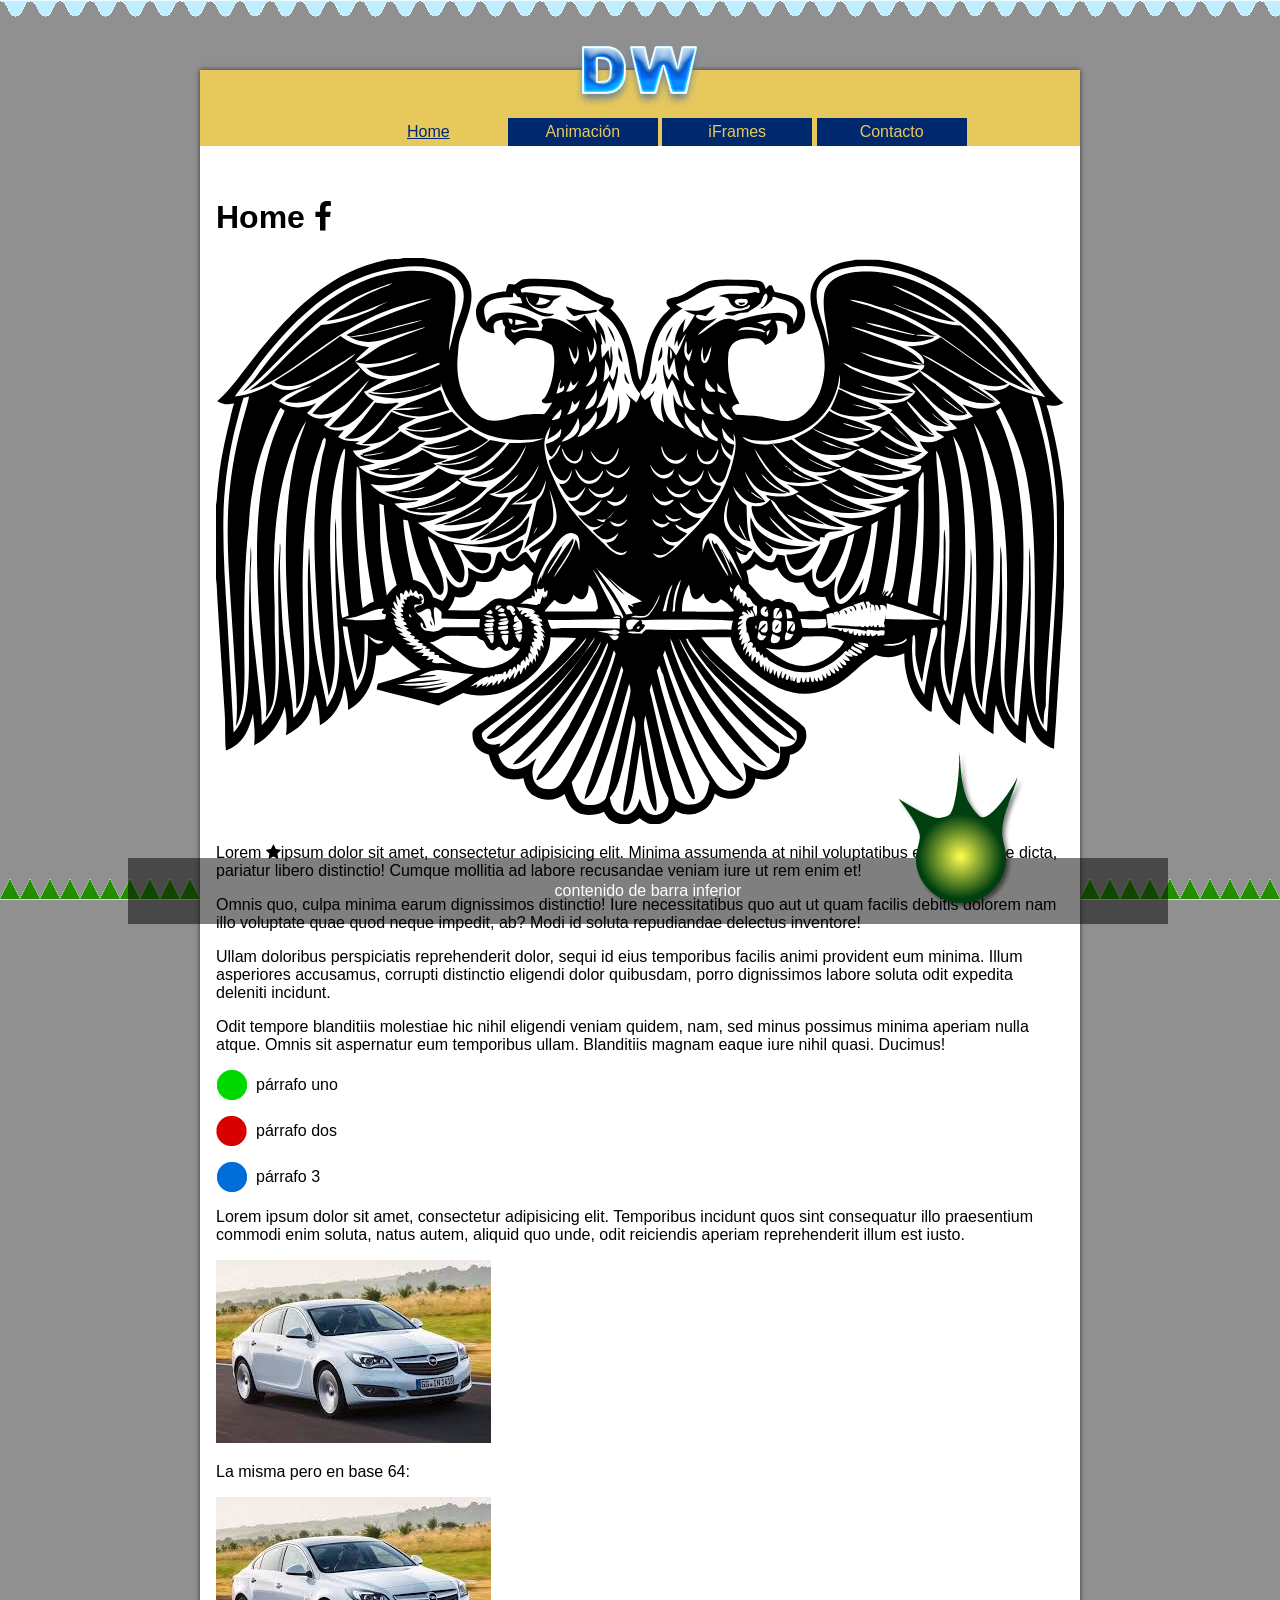
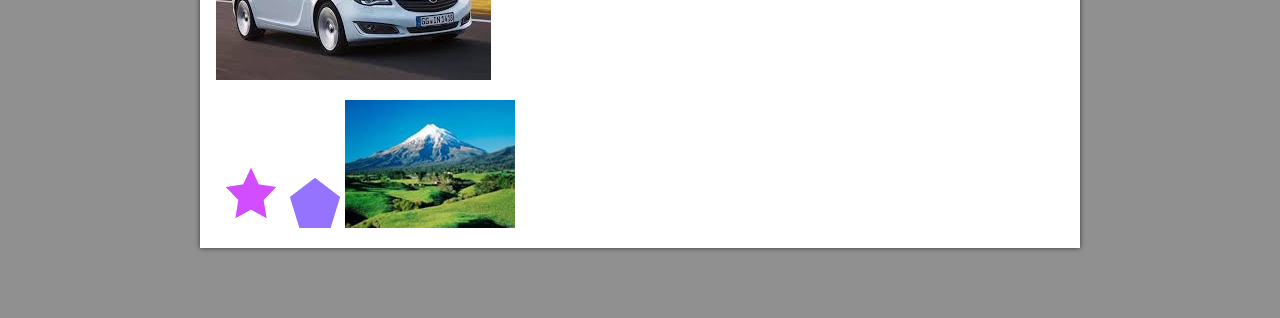
==== index.html @ fc93b097 "Add files via upload" ====
<!doctype html>
<html lang="es">
<head>
<meta charset="utf-8">
<title>aquí título</title>
    <meta name="description" content="aqu&iacute; descripci&oacute;n">
<meta name="keywords" content="aquí kw">

    
<link rel="shortcut icon" href="img/favicon.ico" type="image/x-icon">
<link rel="icon" href="img/favicon.ico" type="image/x-icon">
    
<style type="text/css">
.semaforo {
    background-image: url(img/semaforo.gif);
    background-repeat: no-repeat;
    line-height: 30px;
    padding-left: 40px;
}
    .verde{
        background-position: 0 -30px;
    }
    .rojo{
        background-position: 0 0;
    }
    .azul{
        background-position: 0 -60px;
    }
    
    
    .sprite {
    background-image: url("img/spritesheet.png");
    background-repeat: no-repeat;
    display: inline-block;
}

.sprite-estrella {
    width: 70px;
    height: 70px;
    background-position: -5px -5px;
}

.sprite-fondoCaja {
    width: 275px;
    height: 183px;
    background-position: -5px -85px;
}

.sprite-fuji {
    width: 170px;
    height: 128px;
    background-position: -290px -5px;
}

.sprite-poli {
    width: 50px;
    height: 50px;
    background-position: -85px -5px;
}

</style>
<link href="css/base.css" rel="stylesheet" type="text/css">
<link href="css/font-awesome.min.css" rel="stylesheet" type="text/css">
</head>

<body id="phome">
    <div id="contenedor">
        <div id="header">
            <div id="logo"></div>
            <nav>
                <ul>
                    <li><a id="lhome" href="index.html">Home</a></li>
                    <li><a id="lanim" href="animacion.html">Animación</a></li>
                    <li><a id="liframes" href="iframes.html">iFrames</a></li>
                    <li><a id="lcontacto" href="contacto.html">Contacto</a></li>
                </ul>
            </nav>
        </div>
        <div id="contenido">
          <div id="texto">
                <h1>Home <i class="fa fa-facebook"></i></h1>
                <p><img src="img/aguila.svg" alt=""/></p>
                <p>Lorem <span class="fa fa-star"></span>ipsum dolor sit amet, consectetur adipisicing elit. Minima assumenda at nihil voluptatibus eius molestiae dicta, pariatur libero distinctio! Cumque mollitia ad labore recusandae veniam iure ut rem enim et!</p>
                <p>Omnis quo, culpa minima earum dignissimos distinctio! Iure necessitatibus quo aut ut quam facilis debitis dolorem nam illo voluptate quae quod neque impedit, ab? Modi id soluta repudiandae delectus inventore!</p>
            <p>Ullam doloribus perspiciatis reprehenderit dolor, sequi id eius temporibus facilis animi provident eum minima. Illum asperiores accusamus, corrupti distinctio eligendi dolor quibusdam, porro dignissimos labore soluta odit expedita deleniti incidunt.</p>
              <p>Odit tempore blanditiis molestiae hic nihil eligendi veniam quidem, nam, sed minus possimus minima aperiam nulla atque. Omnis sit aspernatur eum temporibus ullam. Blanditiis magnam eaque iure nihil quasi. Ducimus!</p>
                <p class="semaforo verde">párrafo uno</p>
                <p class="semaforo rojo">párrafo dos</p>
          <p class="semaforo azul">párrafo 3</p>
            <p>Lorem ipsum dolor sit amet, consectetur adipisicing elit. Temporibus incidunt quos sint consequatur illo praesentium commodi enim soluta, natus autem, aliquid quo unde, odit reiciendis aperiam reprehenderit illum est iusto.</p>
            <p><img src="img/fondoCaja.jpg" width="275" height="183" alt=""/></p>
            <p>La misma pero en base 64:</p>
              <p><img alt="" src="[data-uri]" /></p>
              
              <div class="sprite sprite-estrella"></div>
              <div class="sprite sprite-poli"></div>
              <div class="sprite sprite-fuji"></div>
            </div>
        </div>
    </div>
    
    
    <div id="barraInf">
        <p>contenido de barra inferior</p>
    </div>
    <div id="mascota"></div>
</body>
</html>
---- css/base.css ----
@charset "utf-8";
html {
    background-color: #909090;
    font-family: Gotham, "Helvetica Neue", Helvetica, Arial, sans-serif;
    background-image: url("../img/ondas.gif") , url("../img/picos.gif");
    background-position: left top, left bottom;
    background-attachment: fixed;
    background-repeat: repeat-x;
}
#contenedor {
    width: 880px;
    background-color: #ffffff;
    margin: 70px auto;
    box-shadow: 0 0 5px 0 #000000a3;
}
#header {position: relative;}
#logo   {
    background-image: url(../img/logo.png);
    width: 129px;
    height: 62px;
    position: absolute;
    left: 375px;
    top: -25px;
}
#header ul {
    list-style-type: none;
    text-align: center;
    background-color: #E7C85C;
    padding-top: 3em;
}
#header ul li {
    background-color: #4A88F5;
    width: 150px;
    display: inline-block;
}
#header ul li a {
    text-decoration: none;
    color: #E7C85C;
    background-color: #00286E;
    padding: 5px 0;
    display: block;
    transition: all 400ms ease;
}
    
    #header ul li a:hover, #phome #lhome, #panim #lanim, #piframes #liframes, #pcontacto #lcontacto {
    color: #00286E;
    background-color: #E7C85C;
    text-decoration: underline;
}
#texto {
    padding: 1em;
}
#mascota {
    background-image: url(../img/mascota.png);
    width: 125px;
    height: 158px;
    position: fixed;
    right: 20%;
    bottom: -10px;
    z-index: 10;
}
#barraInf {
    background-color: #000000;
    color: #FFFFFF;
    padding: .5em;
    text-align: center;
    width: 80%;
    left: 10%;
    position: fixed;
    bottom: -24px;
    opacity: .5;
    transition: all 400ms ease;
    cursor: pointer;
    z-index: 1;
}
    #barraInf:hover{
        opacity: 1;
        bottom: 0;
        z-index: 20;
    }
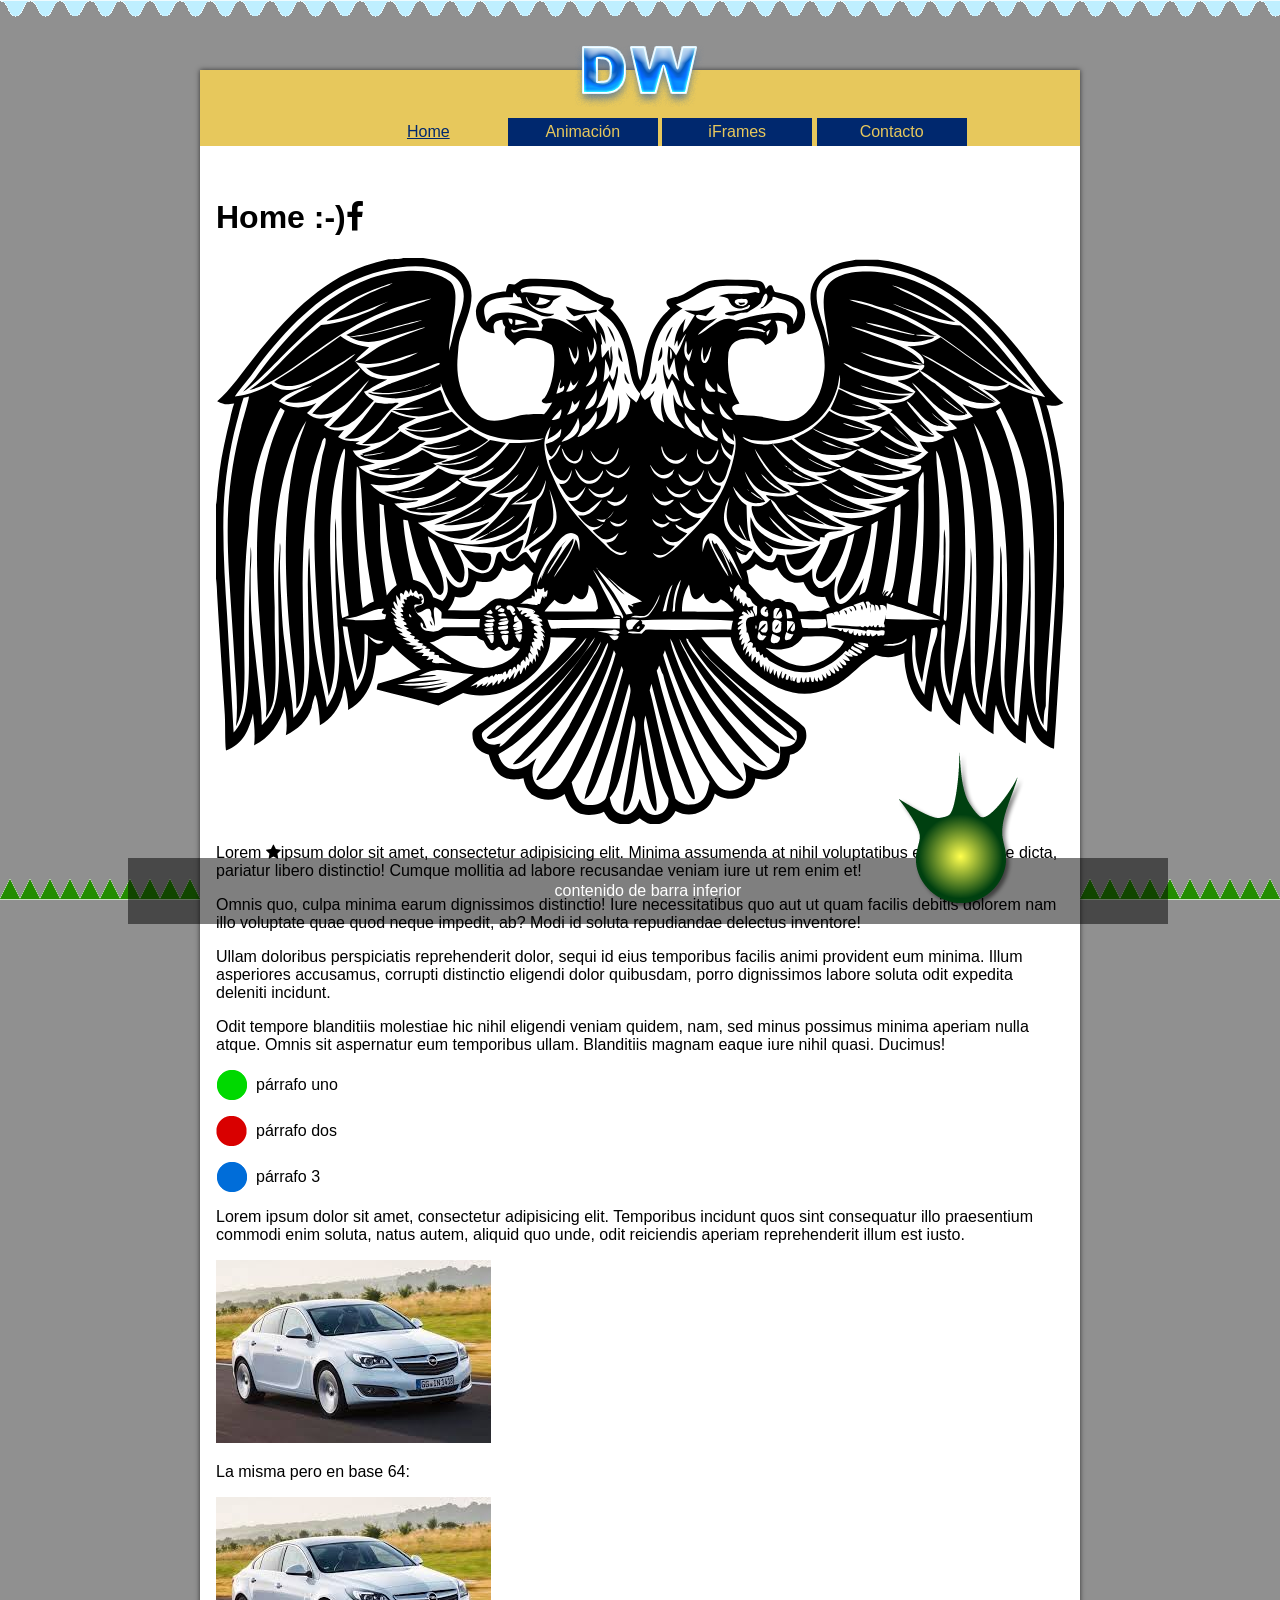
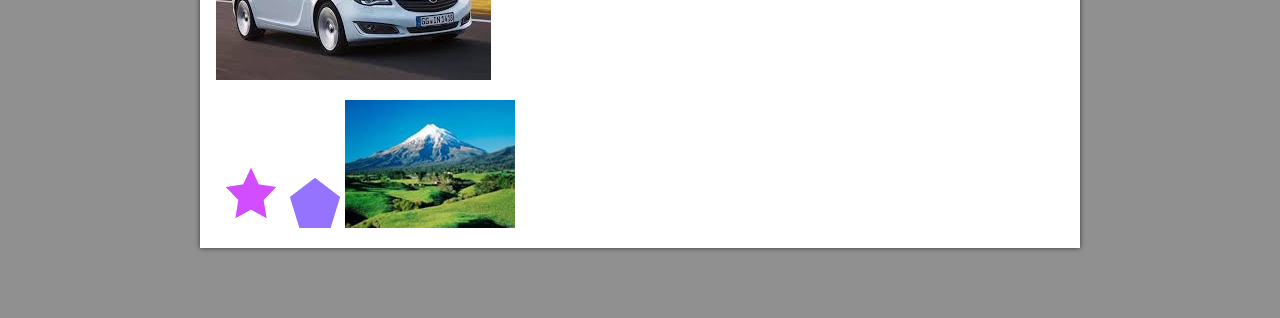
==== commit 295016f6: "Add files via upload" ====
--- a/index.html
+++ b/index.html
@@ -78,7 +78,7 @@
         </div>
         <div id="contenido">
           <div id="texto">
-                <h1>Home <i class="fa fa-facebook"></i></h1>
+                <h1>Home :-)<i class="fa fa-facebook"></i></h1>
                 <p><img src="img/aguila.svg" alt=""/></p>
                 <p>Lorem <span class="fa fa-star"></span>ipsum dolor sit amet, consectetur adipisicing elit. Minima assumenda at nihil voluptatibus eius molestiae dicta, pariatur libero distinctio! Cumque mollitia ad labore recusandae veniam iure ut rem enim et!</p>
                 <p>Omnis quo, culpa minima earum dignissimos distinctio! Iure necessitatibus quo aut ut quam facilis debitis dolorem nam illo voluptate quae quod neque impedit, ab? Modi id soluta repudiandae delectus inventore!</p>
